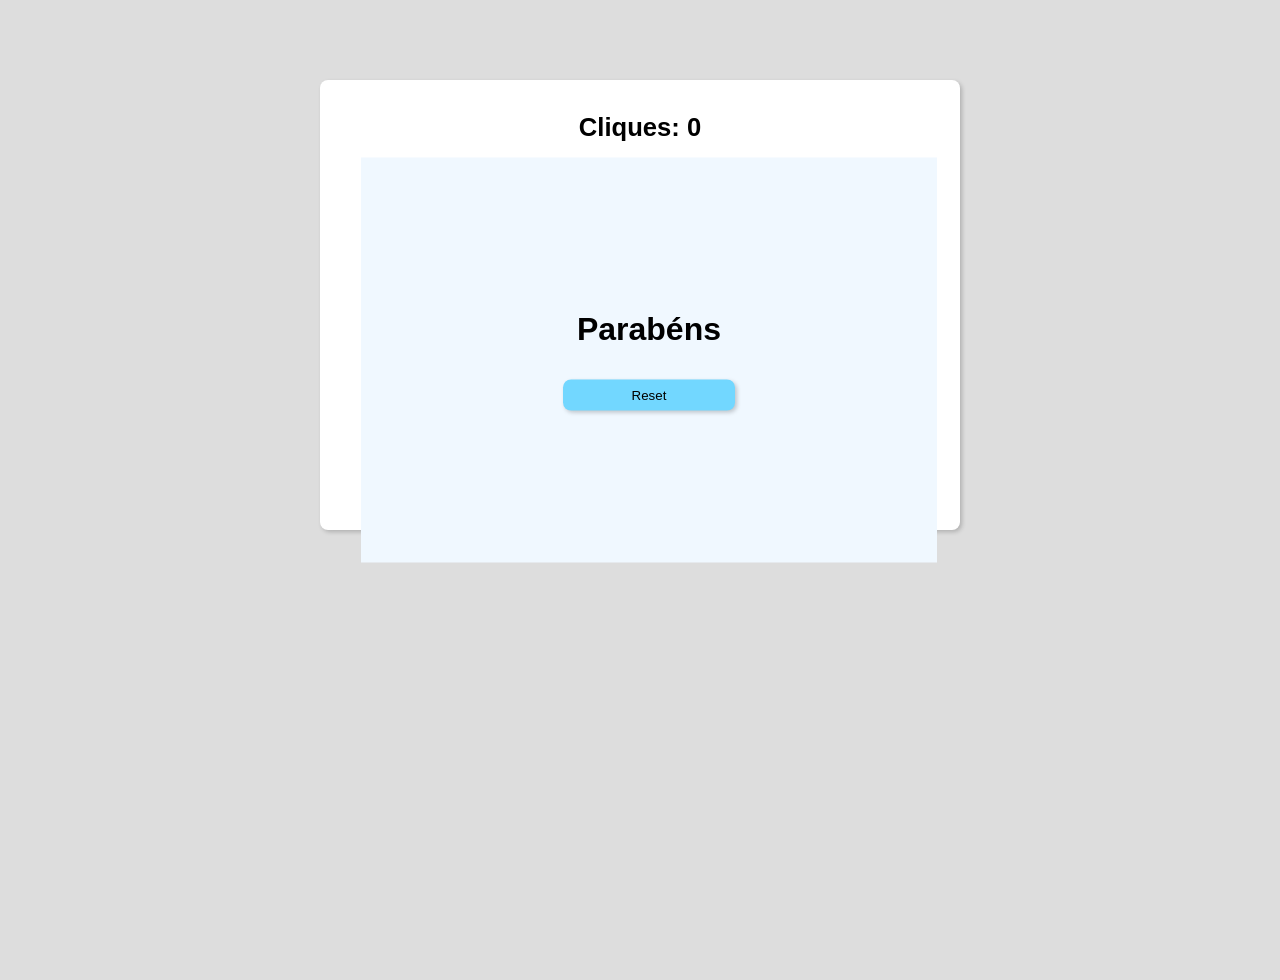
==== contaodor_cliques/index.html @ 00fe012d "Mais um novo mini preojeto" ====
<!DOCTYPE html>
<html lang="pt-br">
<head>
    <meta charset="UTF-8">
    <meta name="viewport" content="width=device-width, initial-scale=1.0">
    <title>Contador de cliques</title>
    <link rel="stylesheet" href="style.css">
</head>
<body class="container">
    <div class="box">
        <div class="box-header">
            <p>Cliques: 0</p>
        </div>
        <div class="box-main">
            <button></button>
        </div>
        <div class="box-mensagem">
            <p><strong>Parabéns</strong></p>
            <button>Reset</button>
        </div>
    </div>
    <script src="script.js"></script>
</body>
</html>
---- contaodor_cliques/style.css ----
@charset "UTF-8";

*{
    margin: 0;
    padding: 0;
    box-sizing: border-box;
}

.container{
    background-color: #ddd;
    font-family: Arial, Helvetica, sans-serif;
    width: 100vw;
    height: 100vh;
}

.box{
    background-color: white;
    border-radius: 8px;
    box-shadow: 2px 2px 4px rgba(0, 0, 0, 0.205);
    width: 50%;
    height: 50%;
    padding: 20px;
    margin: 5em auto;
}

.box-header{
    text-align: center;
    font-size: 1.6rem;
    font-weight: bold;
    margin: 0.5em 0 1em 0;
}

.box-main{
    margin: 1em 0;

    & button{
        background-color: red;
        border: none;
        outline: none;
        box-shadow: 2px 2px 4px rgba(0, 0, 0, 0.397);
        cursor: pointer;
        width: 100px;
        height: 100px;
        border-radius: 50%;
        display: block;
        margin: 0 auto;
    }
}

.box-mensagem{
    background-color: aliceblue;
    position: absolute;
    top: 40%;
    left: 50.7%;
    transform: translate(-50%, -50%);
    width: 45%;
    height: 45%;
    display: flex;
    flex-direction: column;
    align-items: center;
    justify-content: center;
    gap: 2em;

    & p{
        font-size: 2rem;
    }

    & button{
        background-color: rgb(114, 215, 255);
        outline: none;
        cursor: pointer;
        border: none;
        box-shadow: 2px 2px 4px rgba(0, 0, 0, 0.212);
        border-radius: 8px;
        width: 30%;
        padding: 8px;
    }
}
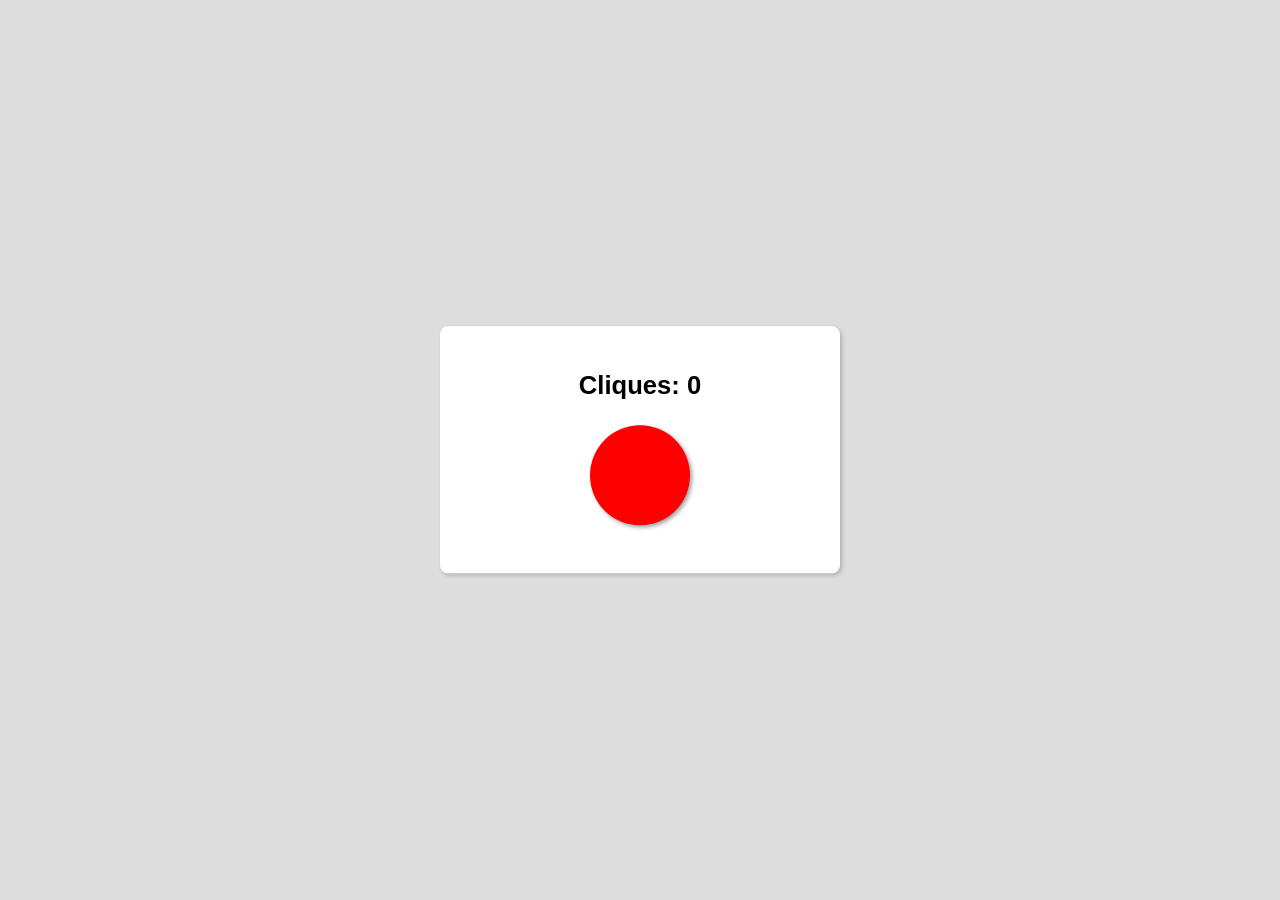
==== commit 591fd3ea: "Concluido mini projeto de contagem de clicks" ====
--- a/contaodor_cliques/index.html
+++ b/contaodor_cliques/index.html
@@ -9,14 +9,16 @@
 <body class="container">
     <div class="box">
         <div class="box-header">
-            <p>Cliques: 0</p>
+            <p id="quantClick">Cliques: 0</p>
         </div>
         <div class="box-main">
-            <button></button>
+            <button id="botaoClick"></button>
         </div>
+    </div>
+    <div class="main-msg">
         <div class="box-mensagem">
             <p><strong>Parabéns</strong></p>
-            <button>Reset</button>
+            <button id="botaoReset">Reset</button>
         </div>
     </div>
     <script src="script.js"></script>
--- a/contaodor_cliques/style.css
+++ b/contaodor_cliques/style.css
@@ -6,21 +6,24 @@
     box-sizing: border-box;
 }
 
-.container{
+body{
     background-color: #ddd;
     font-family: Arial, Helvetica, sans-serif;
     width: 100vw;
     height: 100vh;
+    position: relative;
 }
 
 .box{
     background-color: white;
     border-radius: 8px;
     box-shadow: 2px 2px 4px rgba(0, 0, 0, 0.205);
-    width: 50%;
-    height: 50%;
-    padding: 20px;
-    margin: 5em auto;
+    width: 400px;
+    padding: 2em;
+    position: absolute;
+    top: 50%;
+    left: 50%;
+    transform: translate(-50%, -50%);
 }
 
 .box-header{
@@ -47,14 +50,26 @@
     }
 }
 
+.main-msg{
+    display: none;
+    background-color: rgba(0, 0, 0, 0.26);
+    width: 100vw;
+    height: 100vh;
+    position: absolute;
+    top: 0%;
+    left: 0%;
+}
+
 .box-mensagem{
     background-color: aliceblue;
+    box-shadow: 2px 2px 4px rgba(0, 0, 0, 0.226);
+    border-radius: 8px;
     position: absolute;
-    top: 40%;
-    left: 50.7%;
+    top: 50%;
+    left: 50%;
     transform: translate(-50%, -50%);
-    width: 45%;
-    height: 45%;
+    width: 400px;
+    padding: 2em;
     display: flex;
     flex-direction: column;
     align-items: center;
